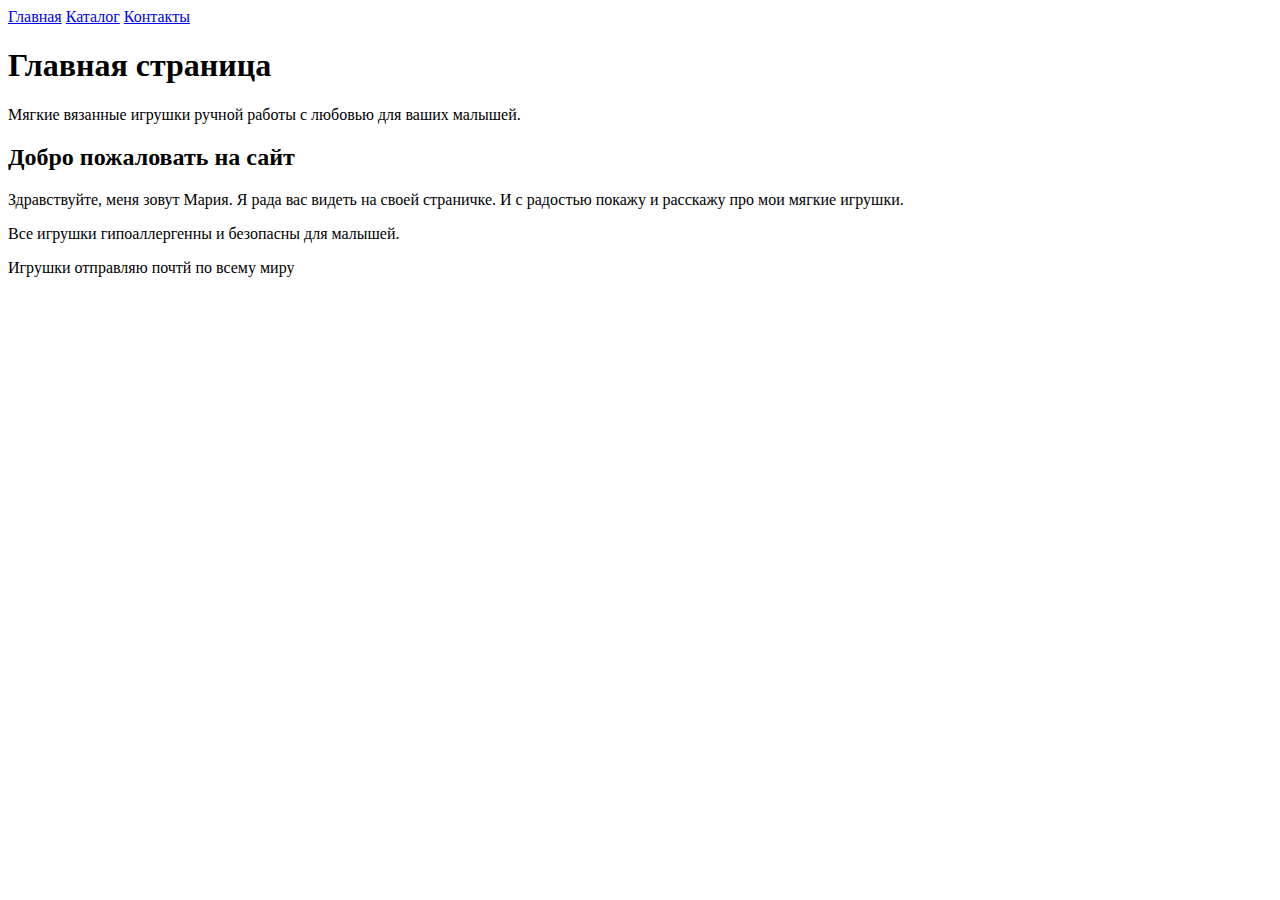
==== HW1webLayout/index.html @ 3cb4f163 "HW1wL1" ====
<!DOCTYPE html>
<html lang="en">
<head>
    <meta charset="UTF-8">
    <meta name="viewport" content="width=device-width, initial-scale=1.0">
    <title>Игрушки</title>
</head>
<body>
    <a href="index.html">Главная</a>     <a href="catalog/catalog.html">Каталог</a>     <a href="contact.html">Контакты</a>
    <h1>Главная страница</h1>
    <p>Мягкие вязанные игрушки ручной работы с любовью для ваших малышей.</p>
    <h2>Добро пожаловать на сайт</h2>
    <p>Здравствуйте, меня зовут Мария. Я рада вас видеть на своей страничке. И с радостью покажу и расскажу про мои мягкие игрушки.</p>
    <p>Все игрушки гипоаллергенны и безопасны для малышей.</p>
    <p>Игрушки отправляю почтй по всему миру</p>
    
</body>
</html>
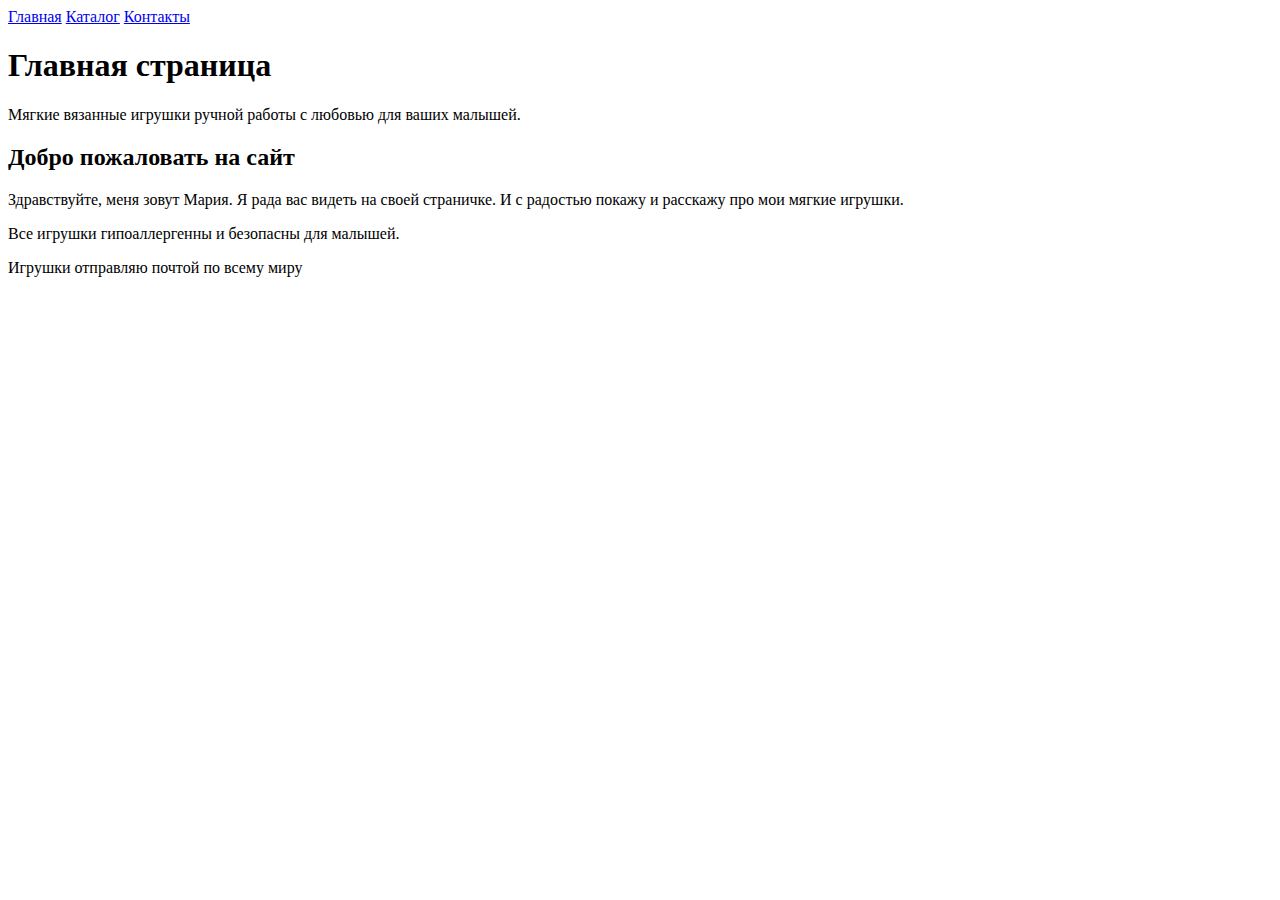
==== commit e9547488: "HW1wL11" ====
--- a/HW1webLayout/index.html
+++ b/HW1webLayout/index.html
@@ -12,7 +12,7 @@
     <h2>Добро пожаловать на сайт</h2>
     <p>Здравствуйте, меня зовут Мария. Я рада вас видеть на своей страничке. И с радостью покажу и расскажу про мои мягкие игрушки.</p>
     <p>Все игрушки гипоаллергенны и безопасны для малышей.</p>
-    <p>Игрушки отправляю почтй по всему миру</p>
+    <p>Игрушки отправляю почтoй по всему миру</p>
     
 </body>
 </html>